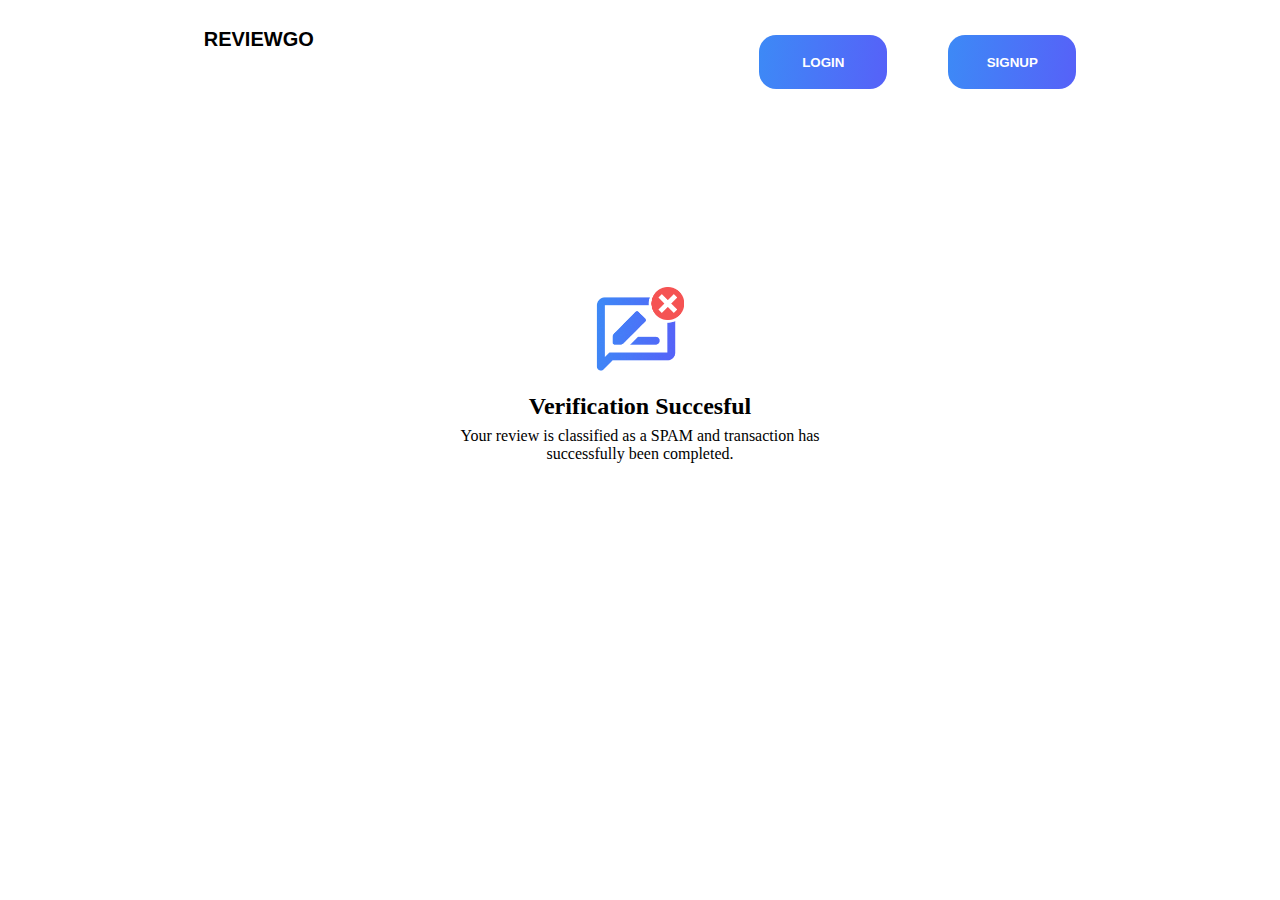
==== templates/failure.html @ 6e8f7b26 "Added Models" ====
<!DOCTYPE html>
<html lang="en">
<head>
    <meta charset="UTF-8">
    <meta http-equiv="X-UA-Compatible" content="IE=edge">
    <meta name="viewport" content="width=device-width, initial-scale=1.0">
    <title>Document</title>
    <link rel="stylesheet" href="../static/css/txnsucess.css" >
</head>
<body>          
    <div class="navbar">
        <p class="start">REVIEWGO</p>
        <div>
            <button class="end">LOGIN</button>

            <button class="end">SIGNUP</button>
        </div>


    </div>

    <div class="main_container">
          <img src="../static/images/fakerev.png" alt="" class="final">
          <h2>Verification Succesful</h2>
          <p class="al">Your review is classified as a SPAM and transaction has <br> successfully been completed.</p>
          

            <br>
            
            <!-- <p>Go <a href="">Back to Hospital Page </a> or <a href="">Home Page</a></p> -->
    </div>
    
</body>
</html>
---- static/css/txnsucess.css ----
body {
    background-image: url(../images/bg2.svg);
    background-size: 70%;
    background-repeat: repeat-x;
    
}
textarea, input { outline: none; }
.navbar {
    display: flex;
    justify-content:space-around;
    font-size: 25px;
    font-weight: 400;
    margin-bottom: 3vh;
    font-family: 'Poppins', sans-serif;
    margin-bottom:4%;
}

.start {
    font-family: 'Manrope', sans-serif;
    font-size: 20px;
    font-weight: bold;
}
.end {
background: linear-gradient(96.14deg, #3A8EF6 -10.84%, #6F3AFA 196.74%);
border-radius: 17.0492px;
height: 6vh;
width: 10vw;
border: transparent;
margin-left: 6vh;
margin-top: 3vh;
font-weight: bold;
font-family: 'Poppins', sans-serif;
color: white;
cursor: pointer;
}
.final {
    width:7%;
}

h2 {
    margin-bottom: -1vh;
}
.main_container {
    margin-top: 22vh;
    display: flex;
    justify-content: center;
    align-items: center;
    flex-direction: column;
}
p {
    text-align: center;
}
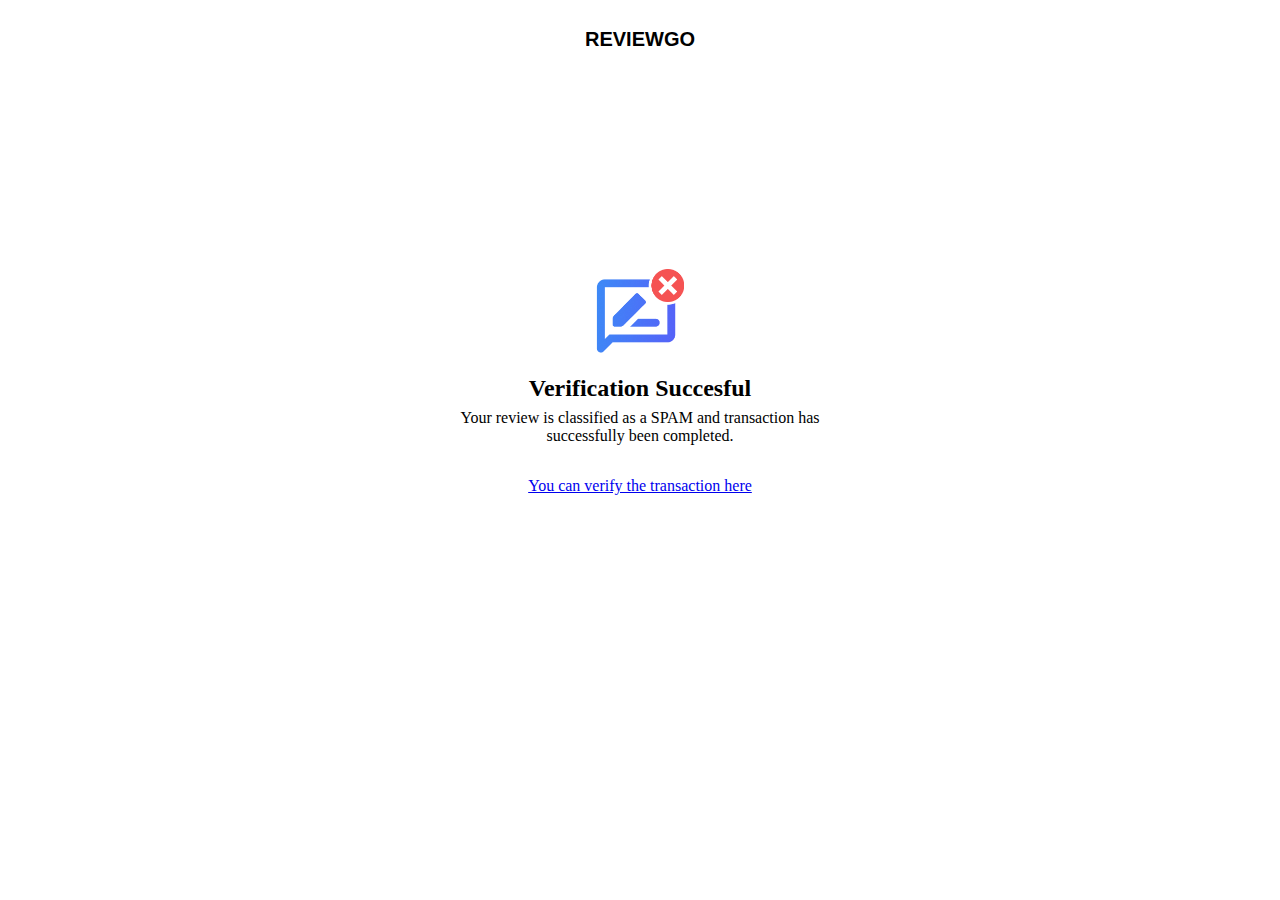
==== commit c580397e: "Merge branch 'main' of https://github.com/CaptAlpha/SDHRS" ====
--- a/templates/failure.html
+++ b/templates/failure.html
@@ -1,34 +1,36 @@
 <!DOCTYPE html>
 <html lang="en">
+
 <head>
     <meta charset="UTF-8">
     <meta http-equiv="X-UA-Compatible" content="IE=edge">
     <meta name="viewport" content="width=device-width, initial-scale=1.0">
-    <title>Document</title>
-    <link rel="stylesheet" href="../static/css/txnsucess.css" >
+    <title>Hospitalify.US</title>
+    <link rel="stylesheet" href="../static/css/txnsucess.css">
 </head>
-<body>          
+
+<body>
     <div class="navbar">
         <p class="start">REVIEWGO</p>
-        <div>
-            <button class="end">LOGIN</button>
 
-            <button class="end">SIGNUP</button>
-        </div>
 
 
     </div>
 
     <div class="main_container">
-          <img src="../static/images/fakerev.png" alt="" class="final">
-          <h2>Verification Succesful</h2>
-          <p class="al">Your review is classified as a SPAM and transaction has <br> successfully been completed.</p>
-          
+        <img src="../static/images/fakerev.png" alt="" class="final">
+        <h2>Verification Succesful</h2>
+        <p class="al">Your review is classified as a SPAM and transaction has <br> successfully been completed.</p>
+        <a href="https://testnet.algoexplorer.io/tx/{{txnid}}">
+            <p class="al">You can verify the transaction here</p>
+        </a>
 
-            <br>
-            
-            <!-- <p>Go <a href="">Back to Hospital Page </a> or <a href="">Home Page</a></p> -->
+
+        <br>
+
+        <!-- <p>Go <a href="">Back to Hospital Page </a> or <a href="">Home Page</a></p> -->
     </div>
-    
+
 </body>
+
 </html>